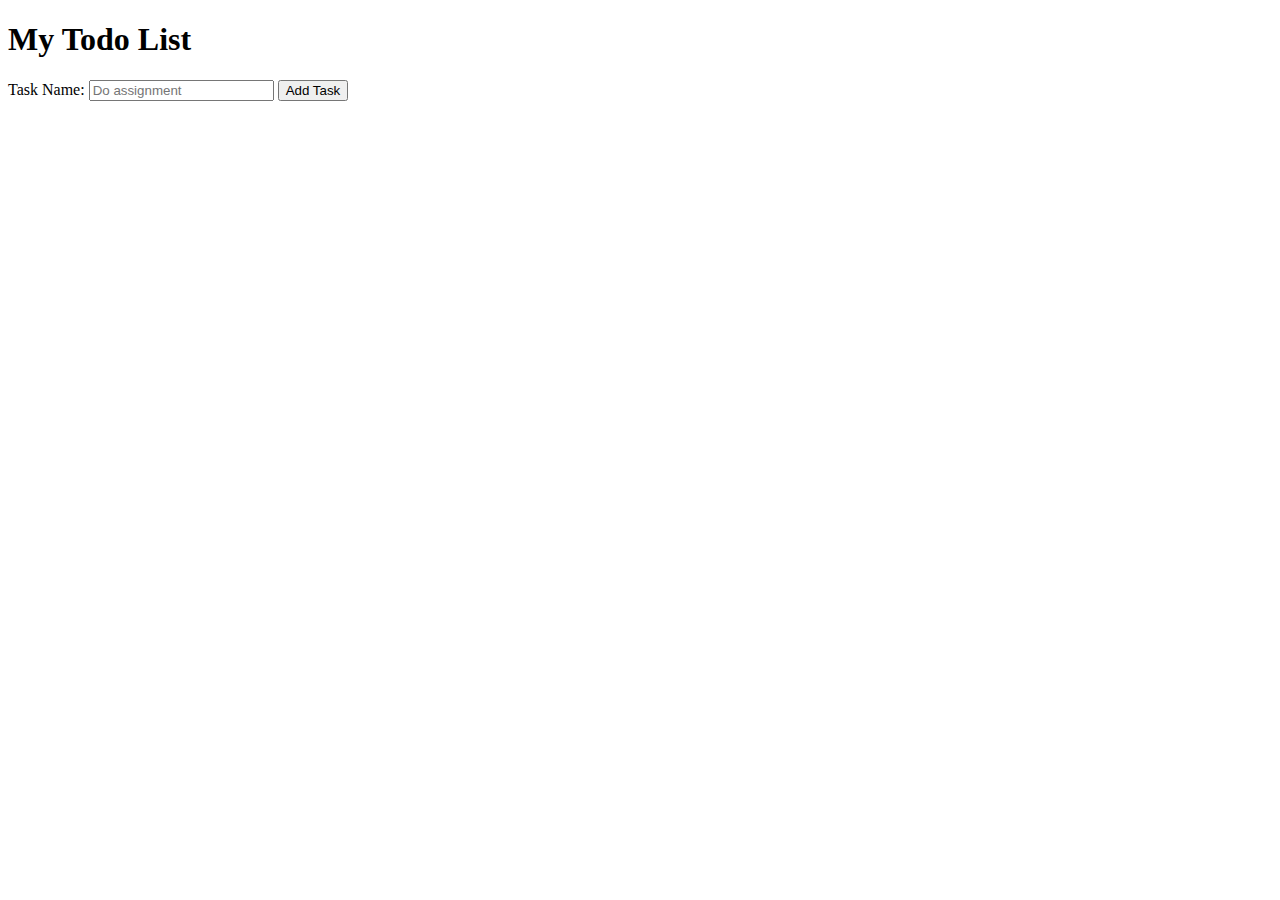
==== todo.html @ d1df13d8 "Add files via upload" ====
<!DOCTYPE html>
<html lang="en">

<head>
  <meta charset="UTF-8">
  <title>My Todo List</title>
  <meta name="author" content="Michael Borck">
  <meta name="description" content="Explore flatland and interact with its inhabitants">
  <link rel="stylesheet" type="text/css" href="css/style.css">
</head>


<body>
  <!--
  There's going to be two main parts to our app, a form where you enter tasks to
  complete and a list of tasks you need to complete. The form will add items to
  our list for us to check off.

  The form will be relatively simple, we'll need an input element to capture the
  task name and a button to trigger it being added. Place the following code
  after your heading.

  Within websites the <form> tag is usually used to submit data to the server.
  In this case we aren't actually going to be submitting any data to a server,
  so it is instead being used as a semantic way of grouping these elements.

  The label tag represents the label for an input tag. Clicking any element
  within the label tag will focus the contained input element. The input element
  is where our tasks name will be entered.

  You may have noticed something strange about the input tag. It doesn't have a
  closing tag. An input tag doesn't contain anything, so it lives by itself with
  no closing tag. In XHTML tags like this were “closed”like <input/> however
  this is no longer necessary.

  For this page to be interactive we'll need some places to hook our JavaScript
  in. The easiest way to reference elements in the document from javascript is
  through the 'id' attribute.  Remember an identifier is used to uniquely
  identify a particular element on the page.
  -->
  <h1>My Todo List</h1>
  <form>
    <label>
      Task Name:
      <input id="task-input" type="text" placeholder="Do assignment">
    </label>
    <button type="button" id="add-task">
      Add Task
    </button>
  </form>
  <ul id="todo-list">
  </ul>


  <!--
  Recall in the earlier version of the todo-app the tasks we added were all
  bunched up, that's because we're just adding text in to the container. What we
  actually want to do is add <li> elements like our earlier list. This is a
  little involved and we'll do it with two steps.

  Based on our earlier **model** we want to insert into the DOM a <li> element
  which contains a <label> and <input> checkbox. By adding some classes to our
  document, specifically to the template we can style the todo items, add to
  <li>, <input> elements.  The styling is already setup in the external CSS
  file so we just need to add hooks via the JavaScript to locate and style based
  on classes and weather or not the the checkbox is checked or not!

  First we create a template,  This <script> tag will act as a template for our
  JavaScript. We'll retrieve the content of this script tag and then REPLACE the
  comment sting that says "<!-- TASK_NAME ->" so that it has our tasks name in
  it.  

  Templating is pretty cool.  Notice the the <script> tag is just another HTML5
  element. We can access any element in the DOM tree via Javascript.  So we
  follow our pattern of adding an 'id' attribute, using the attribute to locate
  the element in JavaScript.

  Note:  
    1. the 'id' attribute must occur after the 'type' attribute 
    2. *** THIS 'TEMPLATE' NEEDS TO BE HERE IN THE HTML ***
  -->
  <script type="text/template" id="list-item-template">
    <li class="task">
      <label>
        <input class="checkbox" type="checkbox">
        <!-- TASK_NAME -->
      </label>
    </li>
  </script>

  <script src="js/script.js"></script>
</body>

</html>
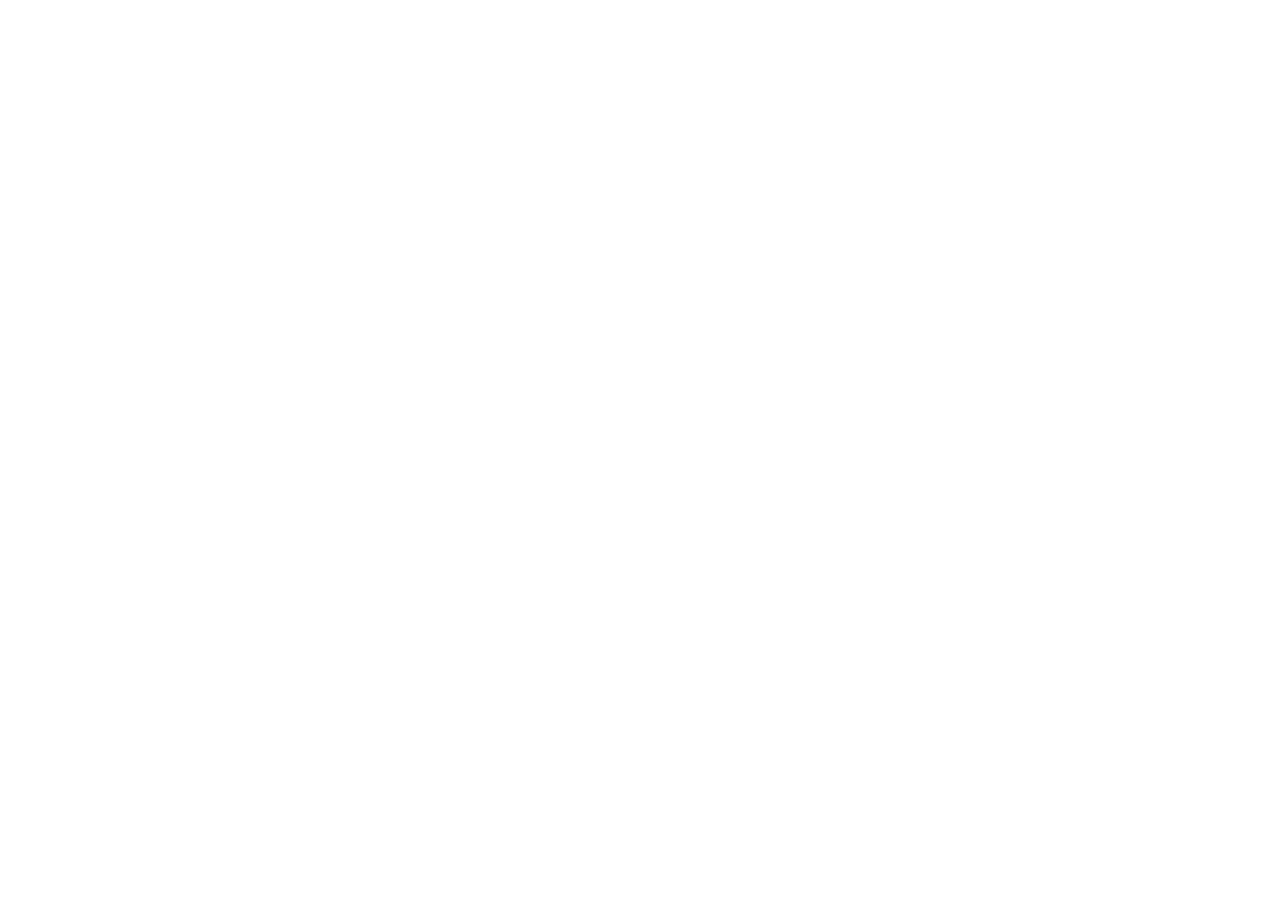
==== commit 7962fa4c: "redo" ====
--- a/todo.html
+++ b/todo.html
@@ -2,93 +2,16 @@
 <html lang="en">
 
 <head>
-  <meta charset="UTF-8">
-  <title>My Todo List</title>
-  <meta name="author" content="Michael Borck">
-  <meta name="description" content="Explore flatland and interact with its inhabitants">
-  <link rel="stylesheet" type="text/css" href="css/style.css">
+    <meta charset="UTF-8">
+    <title>My Todo List</title>
+    <meta name="author" content="PUT YOUR NAME HERE">
+    <meta name="description" content="Use ToDo list app to explore and interact with the DOM">
+    <link rel="stylesheet" type="text/css" href="css/style.css">
 </head>
 
+<body>
 
-<body>
-  <!--
-  There's going to be two main parts to our app, a form where you enter tasks to
-  complete and a list of tasks you need to complete. The form will add items to
-  our list for us to check off.
-
-  The form will be relatively simple, we'll need an input element to capture the
-  task name and a button to trigger it being added. Place the following code
-  after your heading.
-
-  Within websites the <form> tag is usually used to submit data to the server.
-  In this case we aren't actually going to be submitting any data to a server,
-  so it is instead being used as a semantic way of grouping these elements.
-
-  The label tag represents the label for an input tag. Clicking any element
-  within the label tag will focus the contained input element. The input element
-  is where our tasks name will be entered.
-
-  You may have noticed something strange about the input tag. It doesn't have a
-  closing tag. An input tag doesn't contain anything, so it lives by itself with
-  no closing tag. In XHTML tags like this were “closed”like <input/> however
-  this is no longer necessary.
-
-  For this page to be interactive we'll need some places to hook our JavaScript
-  in. The easiest way to reference elements in the document from javascript is
-  through the 'id' attribute.  Remember an identifier is used to uniquely
-  identify a particular element on the page.
-  -->
-  <h1>My Todo List</h1>
-  <form>
-    <label>
-      Task Name:
-      <input id="task-input" type="text" placeholder="Do assignment">
-    </label>
-    <button type="button" id="add-task">
-      Add Task
-    </button>
-  </form>
-  <ul id="todo-list">
-  </ul>
-
-
-  <!--
-  Recall in the earlier version of the todo-app the tasks we added were all
-  bunched up, that's because we're just adding text in to the container. What we
-  actually want to do is add <li> elements like our earlier list. This is a
-  little involved and we'll do it with two steps.
-
-  Based on our earlier **model** we want to insert into the DOM a <li> element
-  which contains a <label> and <input> checkbox. By adding some classes to our
-  document, specifically to the template we can style the todo items, add to
-  <li>, <input> elements.  The styling is already setup in the external CSS
-  file so we just need to add hooks via the JavaScript to locate and style based
-  on classes and weather or not the the checkbox is checked or not!
-
-  First we create a template,  This <script> tag will act as a template for our
-  JavaScript. We'll retrieve the content of this script tag and then REPLACE the
-  comment sting that says "<!-- TASK_NAME ->" so that it has our tasks name in
-  it.  
-
-  Templating is pretty cool.  Notice the the <script> tag is just another HTML5
-  element. We can access any element in the DOM tree via Javascript.  So we
-  follow our pattern of adding an 'id' attribute, using the attribute to locate
-  the element in JavaScript.
-
-  Note:  
-    1. the 'id' attribute must occur after the 'type' attribute 
-    2. *** THIS 'TEMPLATE' NEEDS TO BE HERE IN THE HTML ***
-  -->
-  <script type="text/template" id="list-item-template">
-    <li class="task">
-      <label>
-        <input class="checkbox" type="checkbox">
-        <!-- TASK_NAME -->
-      </label>
-    </li>
-  </script>
-
-  <script src="js/script.js"></script>
+    <script src="js/script.js"></script>
 </body>
 
 </html>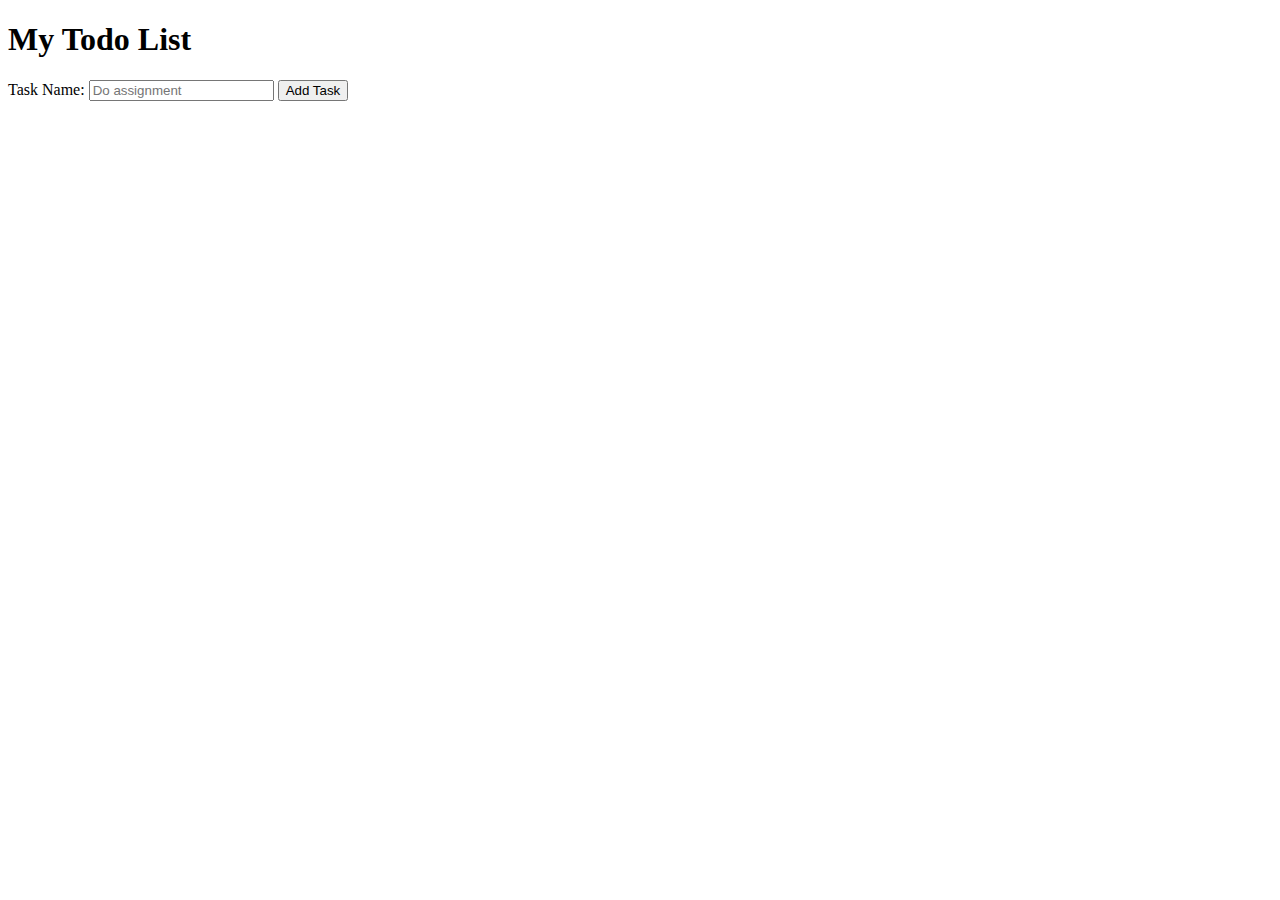
==== commit e1eb0ab6: "add form" ====
--- a/todo.html
+++ b/todo.html
@@ -10,6 +10,18 @@
 </head>
 
 <body>
+  <h1>My Todo List</h1>
+  <form>
+    <label>
+      Task Name:
+      <input id="task-input" type="text" placeholder="Do assignment">
+    </label>
+    <button type="button" id="add-task">
+      Add Task
+    </button>
+  </form>
+  <ul id="todo-list">
+  </ul>
 
     <script src="js/script.js"></script>
 </body>
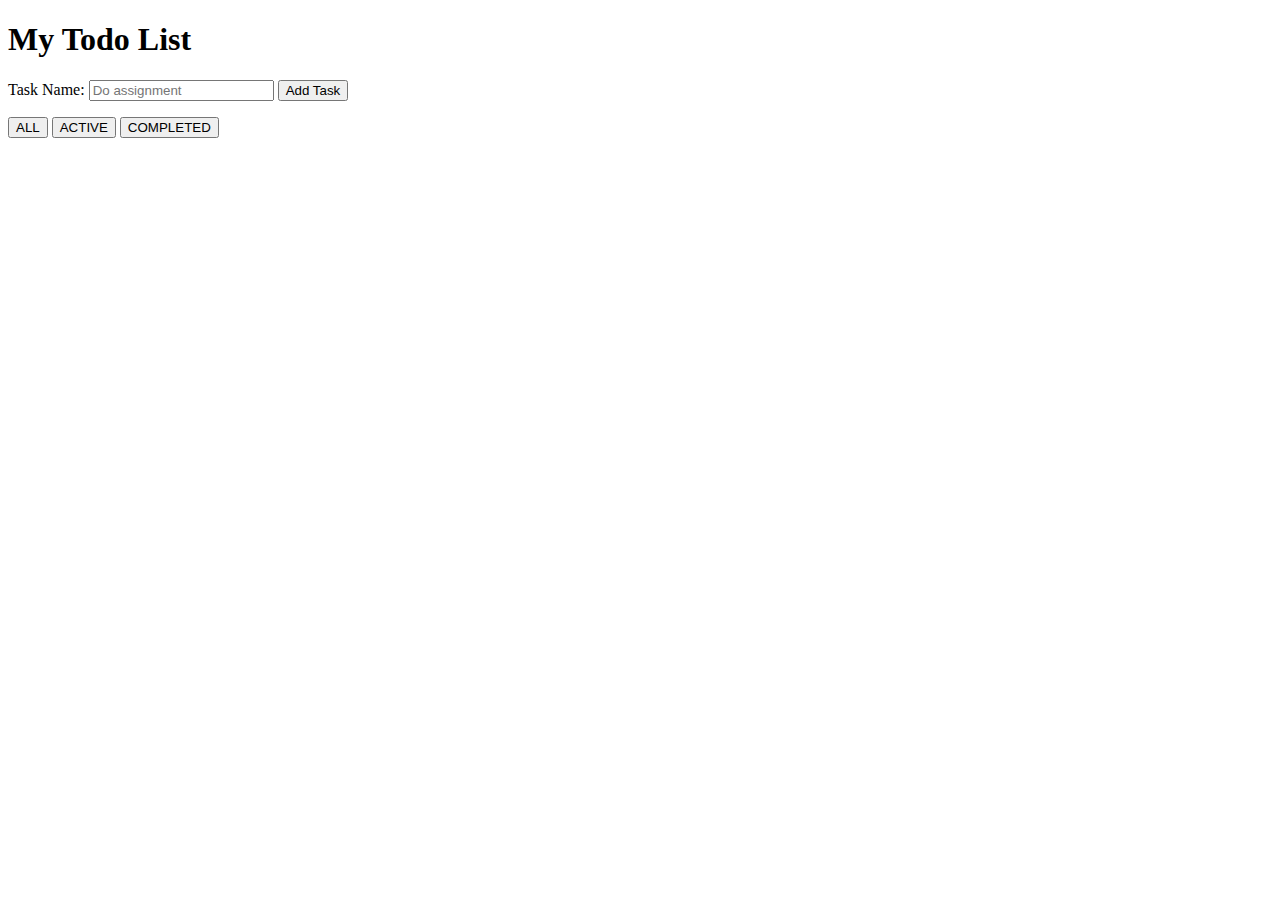
==== commit 19b03beb: "Add files via upload" ====
--- a/todo.html
+++ b/todo.html
@@ -2,12 +2,13 @@
 <html lang="en">
 
 <head>
-    <meta charset="UTF-8">
-    <title>My Todo List</title>
-    <meta name="author" content="PUT YOUR NAME HERE">
-    <meta name="description" content="Use ToDo list app to explore and interact with the DOM">
-    <link rel="stylesheet" type="text/css" href="css/style.css">
+  <meta charset="UTF-8">
+  <title>My Todo List</title>
+  <meta name="author" content="Michael Borck">
+  <meta name="description" content="Explore flatland and interact with its inhabitants">
+  <link rel="stylesheet" type="text/css" href="css/style.css">
 </head>
+
 
 <body>
   <h1>My Todo List</h1>
@@ -22,8 +23,22 @@
   </form>
   <ul id="todo-list">
   </ul>
+  <button type="button" id="show-all">ALL</button>
+  <button type="button" id="show-active">ACTIVE</button>
+  <button type="button" id="show-completed">COMPLETED</button>
 
-    <script src="js/script.js"></script>
+
+
+  <script type="text/template" id="list-item-template">
+    <li class="task">
+      <label>
+        <input class="checkbox" type="checkbox">
+        <!-- TASK_NAME -->
+      </label>
+    </li>
+  </script>
+
+  <script src="js/script.js"></script>
 </body>
 
 </html>